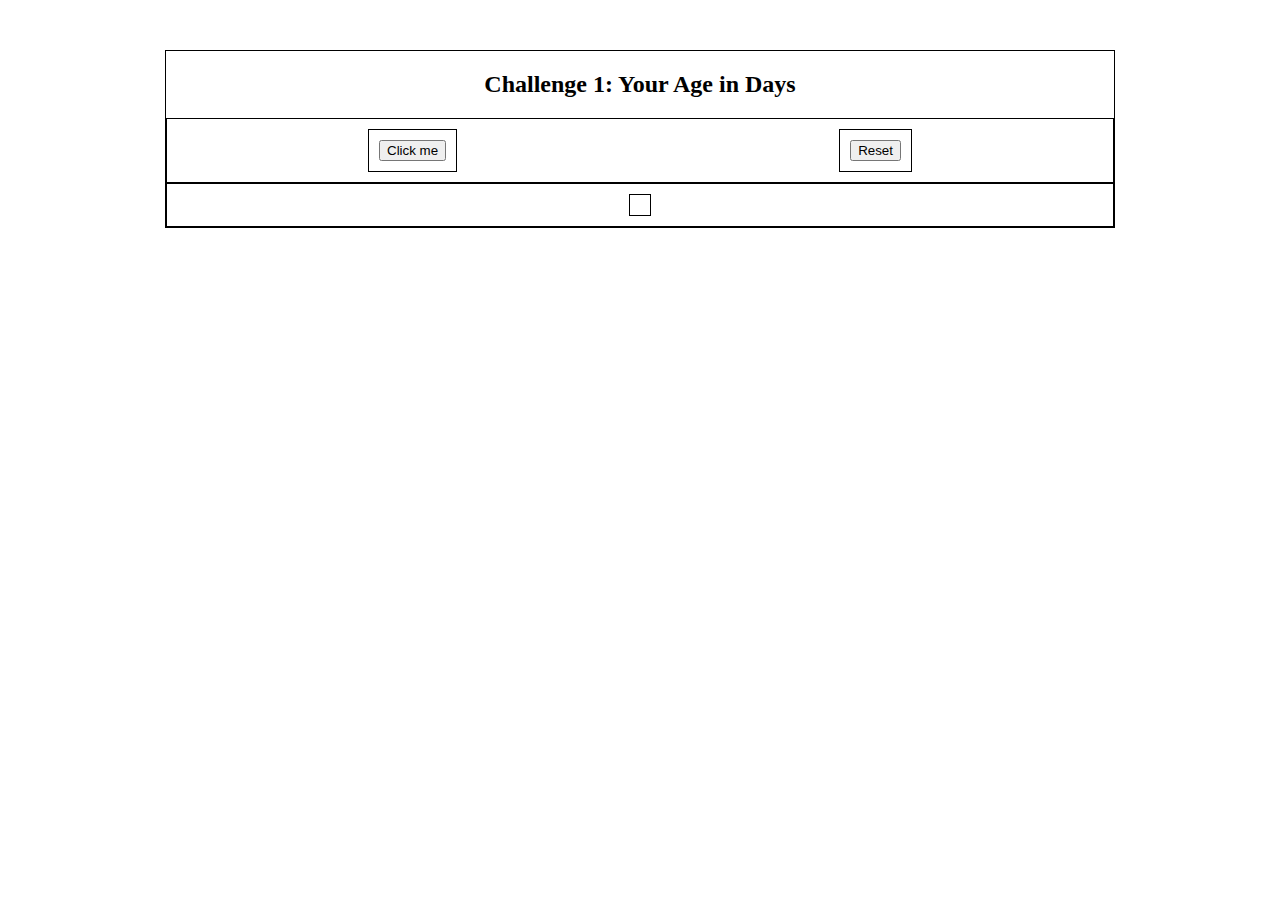
==== Challenge1/index.html @ a1c84b13 "Challenge 1" ====
<!doctype html>
<html lang="en">
  <head>
    <!-- Required meta tags -->
    <meta charset="utf-8">
    <meta name="viewport" content="width=device-width, initial-scale=1">


    <!-- Bootstrap CSS -->
    <link href="https://cdn.jsdelivr.net/npm/bootstrap@5.1.3/dist/css/bootstrap.min.css" rel="stylesheet" integrity="sha384-1BmE4kWBq78iYhFldvKuhfTAU6auU8tT94WrHftjDbrCEXSU1oBoqyl2QvZ6jIW3" crossorigin="anonymous">
    <link rel="stylesheet" href="./style.css">

    <title>Hello, world!</title>
  </head>

  <body>
        <div class="container-1">
            <h2>Challenge 1: Your Age in Days</h2>
            <div class="flex-box-container-1">
                <div>
                    <button class="btn btn-primary" onClick="ageInDays()">Click me</button>
                </div>
                <div>
                    <button class="btn btn-danger" onClick="reset()">Reset</button>        
                </div>
            </div>
            <div class="flex-box-container-1">
                <div id="flex-box-result"></div>
            </div>        
        </div>

    <script src="script.js"></script>
  </body>
</html>
---- Challenge1/style.css ----
.container-1{
    border: 1px solid black;
    width: 75%;
    margin: 0 auto;text-align: center;
    margin-top: 50px;
}

.flex-box-container-1{
    border: 1px solid black;
    display: flex;
    padding: 10px;
    flex-wrap: wrap;
    flex-direction: row;
    justify-content: space-around;
}

.flex-box-container-1 div{
    padding: 10px;
    border: 1px solid black;
    display: flex;
    align-items: center;
}
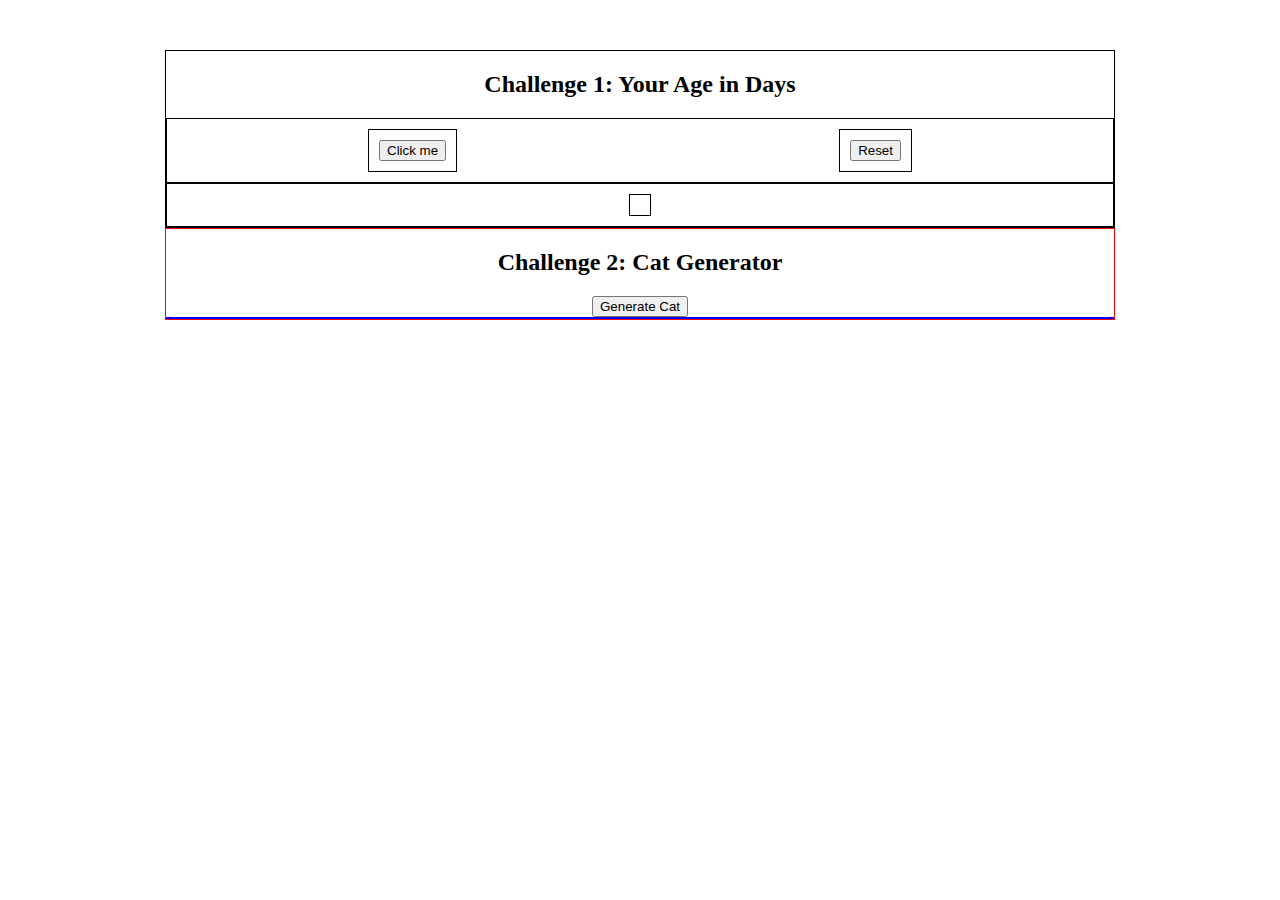
==== commit cfbef370: "Challenge Style Html" ====
--- a/Challenge1/index.html
+++ b/Challenge1/index.html
@@ -28,7 +28,13 @@
                 <div id="flex-box-result"></div>
             </div>        
         </div>
+        <div class="container-2">
+            <h2>Challenge 2: Cat Generator</h2>
+            <button class="btn btn-sucess">Generate Cat</button>
+            <div class="flex-box-container-2">
 
+            </div>
+        </div>
     <script src="script.js"></script>
   </body>
 </html>--- a/Challenge1/style.css
+++ b/Challenge1/style.css
@@ -19,4 +19,23 @@
     border: 1px solid black;
     display: flex;
     align-items: center;
+}
+
+.container-2{
+    border: 1px solid red;
+    width: 75%;
+    margin: 0 auto;
+    text-align: center;
+}
+
+.flex-box-container-2{
+    display: flex;
+    flex-wrap: wrap;
+    justify-content: space-around;
+    border: 1px solid blue;
+}
+
+.flex-box-container-2 img{
+    border: 1px solid green;
+    padding: 10px;
 }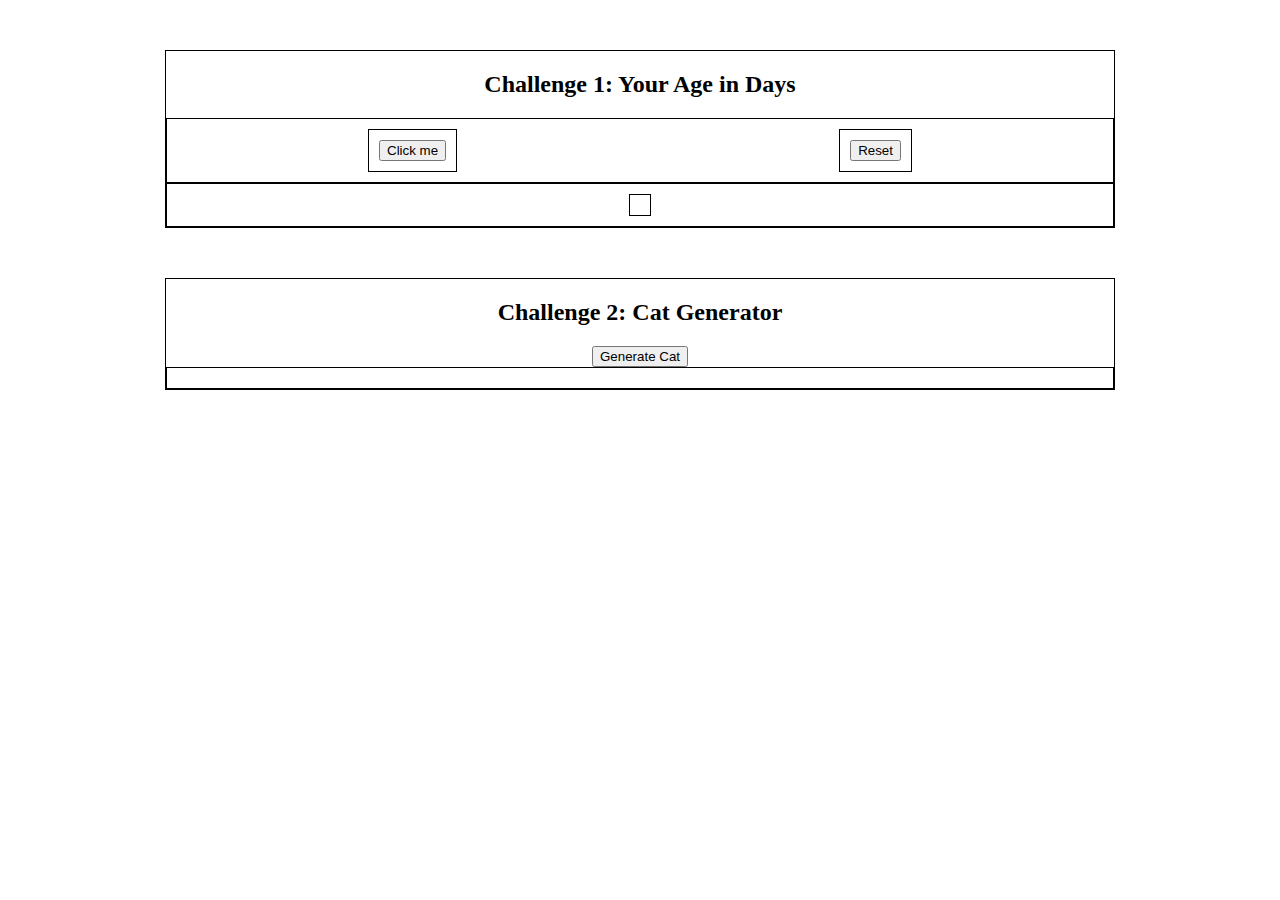
==== commit 79cc396a: "JS added Challenge2" ====
--- a/Challenge1/index.html
+++ b/Challenge1/index.html
@@ -30,8 +30,8 @@
         </div>
         <div class="container-2">
             <h2>Challenge 2: Cat Generator</h2>
-            <button class="btn btn-sucess">Generate Cat</button>
-            <div class="flex-box-container-2">
+            <button class="btn btn-success" id="cat-generator" onClick="generateCat()">Generate Cat</button>
+            <div class="flex-box-container-2"id='flex-cat-gen'>
 
             </div>
         </div>
--- a/Challenge1/style.css
+++ b/Challenge1/style.css
@@ -1,11 +1,11 @@
-.container-1{
+.container-1, .container-2{
     border: 1px solid black;
     width: 75%;
     margin: 0 auto;text-align: center;
     margin-top: 50px;
 }
 
-.flex-box-container-1{
+.flex-box-container-1, .flex-box-container-2{
     border: 1px solid black;
     display: flex;
     padding: 10px;
@@ -21,21 +21,7 @@
     align-items: center;
 }
 
-.container-2{
-    border: 1px solid red;
-    width: 75%;
-    margin: 0 auto;
-    text-align: center;
-}
-
-.flex-box-container-2{
-    display: flex;
-    flex-wrap: wrap;
-    justify-content: space-around;
-    border: 1px solid blue;
-}
-
 .flex-box-container-2 img{
-    border: 1px solid green;
-    padding: 10px;
+    margin: 10px;
+    box-shadow: 0px 10px 50px rgba(0, 0, 0, 0.7);
 }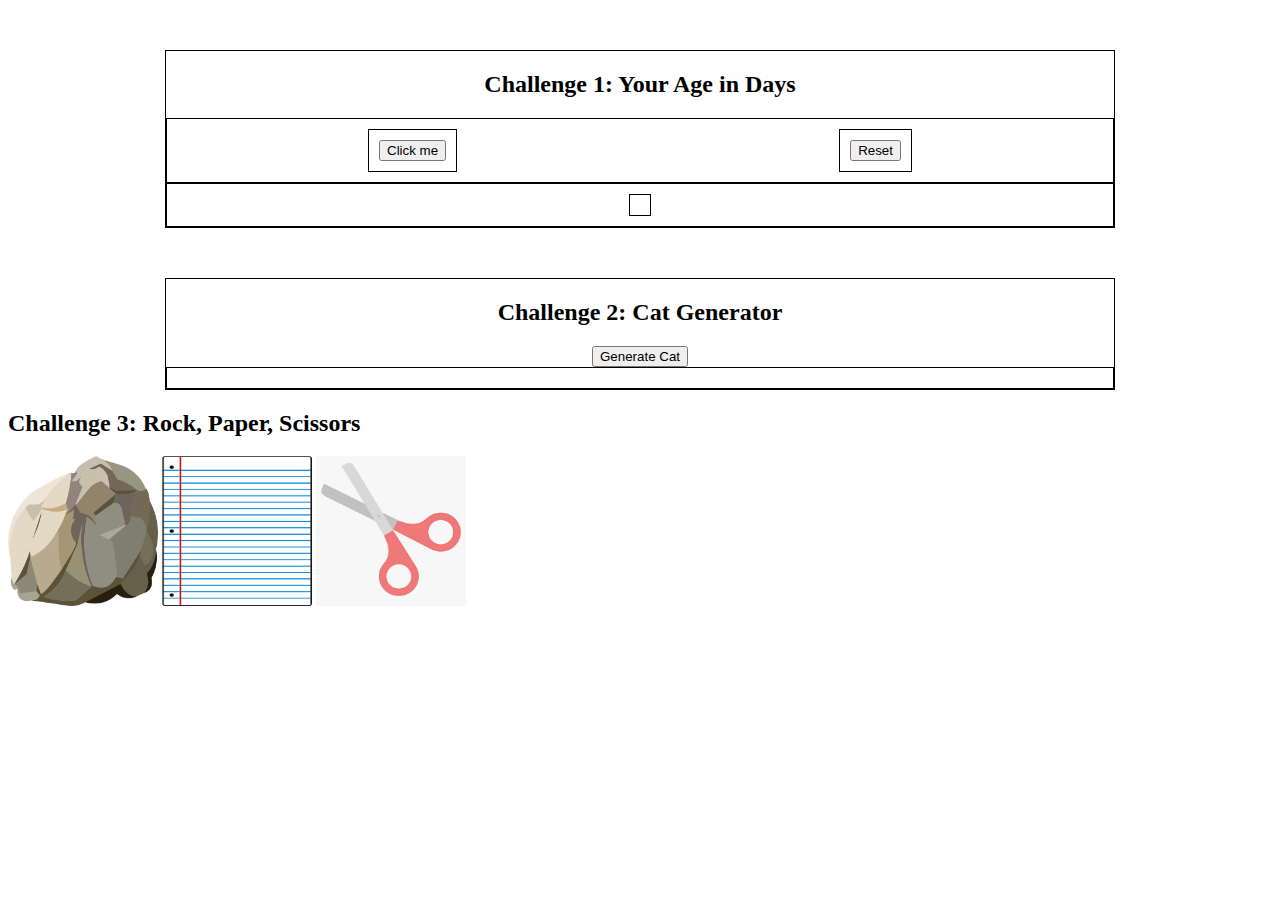
==== commit 0f1c8ceb: "Challenge 3: Html" ====
--- a/Challenge1/index.html
+++ b/Challenge1/index.html
@@ -32,7 +32,15 @@
             <h2>Challenge 2: Cat Generator</h2>
             <button class="btn btn-success" id="cat-generator" onClick="generateCat()">Generate Cat</button>
             <div class="flex-box-container-2"id='flex-cat-gen'>
-
+            </div>
+        </div>
+        <div class="container-3">
+            <h2>Challenge 3: Rock, Paper, Scissors</h2>
+            <div class="flex-box-rps" id="flex-box-rps-div">
+               <img id ="rock" src="./images/rock.png" height="150" width="150" alt="" onClick="rpsGame(this)">
+               <img id ="paper" src="./images/paper.png" height="150" width="150" alt="" onClick="rpsGame(this)">
+               <img id ="scissors" src="./images/scissor.png" height="150" width="150" alt="" onClick="rpsGame(this)">
+               
             </div>
         </div>
     <script src="script.js"></script>
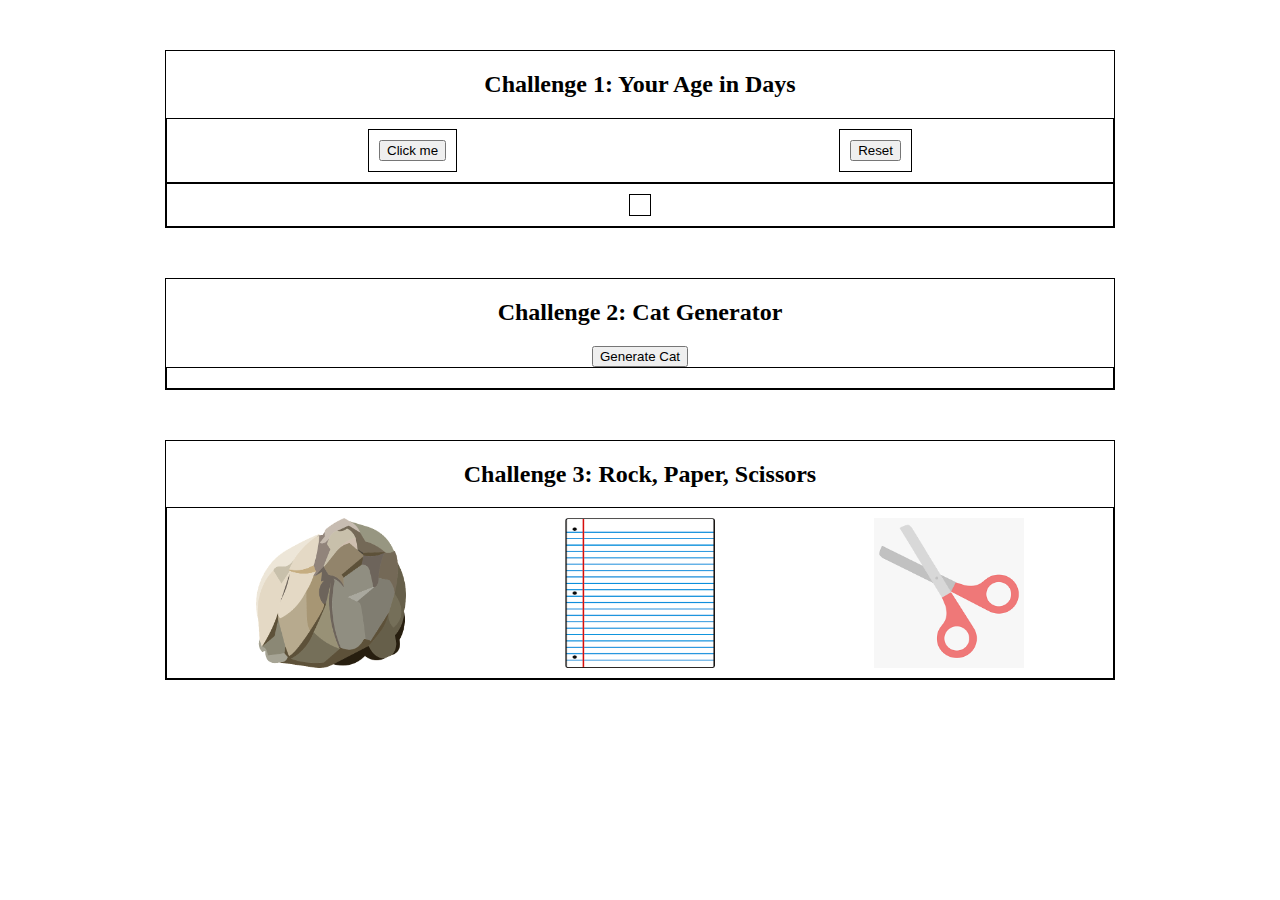
==== commit 8600ebaa: "Challenge 3 Comp" ====
--- a/Challenge1/index.html
+++ b/Challenge1/index.html
@@ -37,9 +37,9 @@
         <div class="container-3">
             <h2>Challenge 3: Rock, Paper, Scissors</h2>
             <div class="flex-box-rps" id="flex-box-rps-div">
-               <img id ="rock" src="./images/rock.png" height="150" width="150" alt="" onClick="rpsGame(this)">
-               <img id ="paper" src="./images/paper.png" height="150" width="150" alt="" onClick="rpsGame(this)">
-               <img id ="scissors" src="./images/scissor.png" height="150" width="150" alt="" onClick="rpsGame(this)">
+               <img id ="rock" src="./images/rock.png" height=150 width=150 alt="" onclick="rpsGame(this)">
+               <img id ="paper" src="./images/paper.png" height=150 width=150 alt="" onclick="rpsGame(this)">
+               <img id ="scissor" src="./images/scissor.png" height=150 width=150 alt="" onclick="rpsGame(this)">
                
             </div>
         </div>
--- a/Challenge1/style.css
+++ b/Challenge1/style.css
@@ -1,11 +1,11 @@
-.container-1, .container-2{
+.container-1, .container-2, .container-3{
     border: 1px solid black;
     width: 75%;
     margin: 0 auto;text-align: center;
     margin-top: 50px;
 }
 
-.flex-box-container-1, .flex-box-container-2{
+.flex-box-container-1, .flex-box-container-2, .flex-box-rps{
     border: 1px solid black;
     display: flex;
     padding: 10px;
@@ -24,4 +24,9 @@
 .flex-box-container-2 img{
     margin: 10px;
     box-shadow: 0px 10px 50px rgba(0, 0, 0, 0.7);
+}
+
+/*Challenge 3*/
+.flex-box-rps img:hover{
+    box-shadow: 0px 10px 50px rgba(37, 50, 233, 1);
 }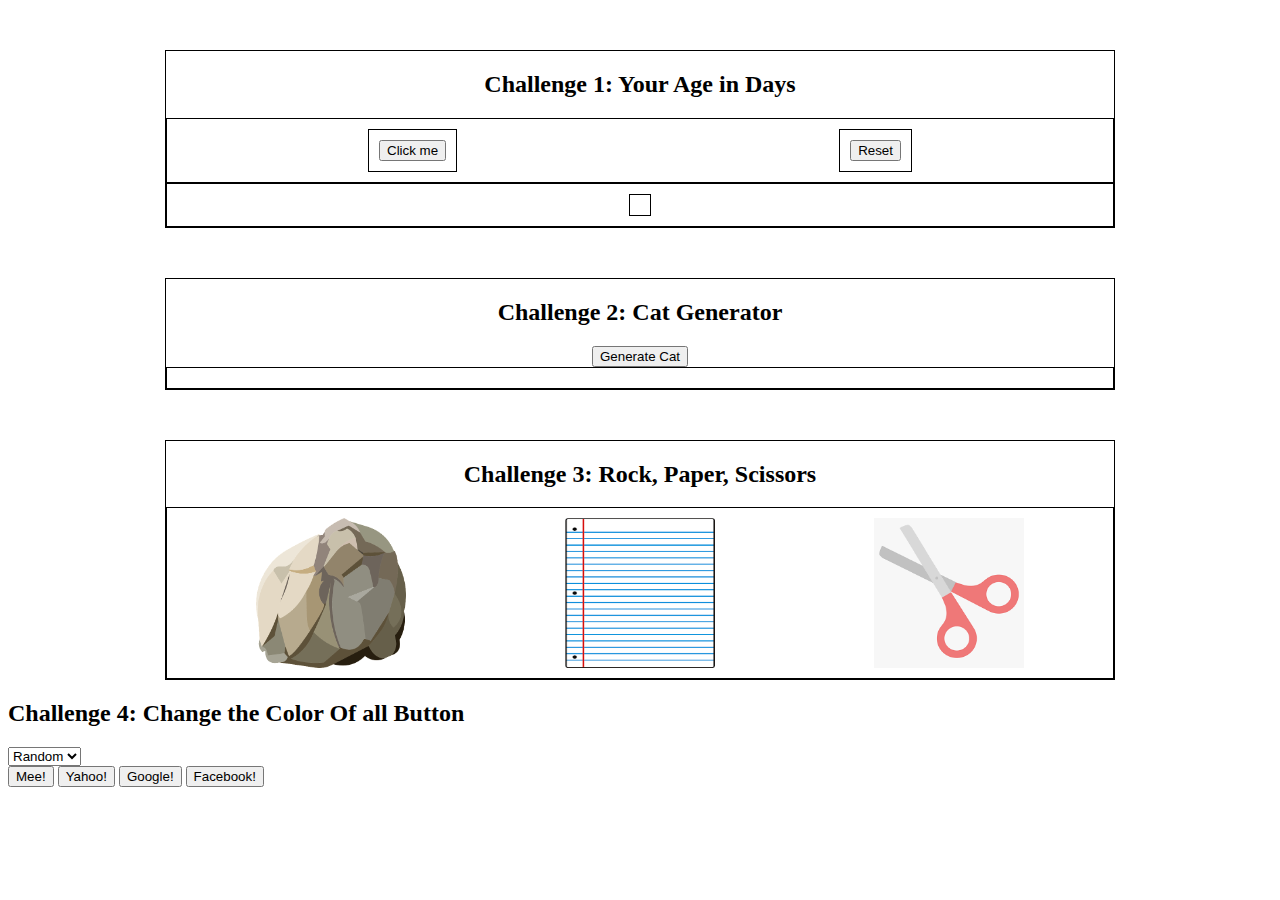
==== commit bc985cba: "Challenge 4 Html" ====
--- a/Challenge1/index.html
+++ b/Challenge1/index.html
@@ -40,7 +40,23 @@
                <img id ="rock" src="./images/rock.png" height=150 width=150 alt="" onclick="rpsGame(this)">
                <img id ="paper" src="./images/paper.png" height=150 width=150 alt="" onclick="rpsGame(this)">
                <img id ="scissor" src="./images/scissor.png" height=150 width=150 alt="" onclick="rpsGame(this)">
-               
+            </div>
+        </div>
+        <div class="container-4">
+            <h2 id="change-my-color">Challenge 4: Change the Color Of all Button </h2>
+            <div class="flex-box-pick-color">
+                <form action="">
+                    <select name="backdrop" id="background" onchange="buttonColorChange(this)">
+                        <option value="random">Random</option>
+                        <option value="red">Red</option>  
+                        <option value="green">Green</option> 
+                        <option value="reset">Reset</option>                      
+                    </select>
+                </form>
+                <button class="btn btn-primary">Mee!</button>
+                <button class="btn btn-danger">Yahoo!</button>
+                <button class="btn btn-warning">Google!</button>
+                <button class="btn btn-success">Facebook!</button>
             </div>
         </div>
     <script src="script.js"></script>
